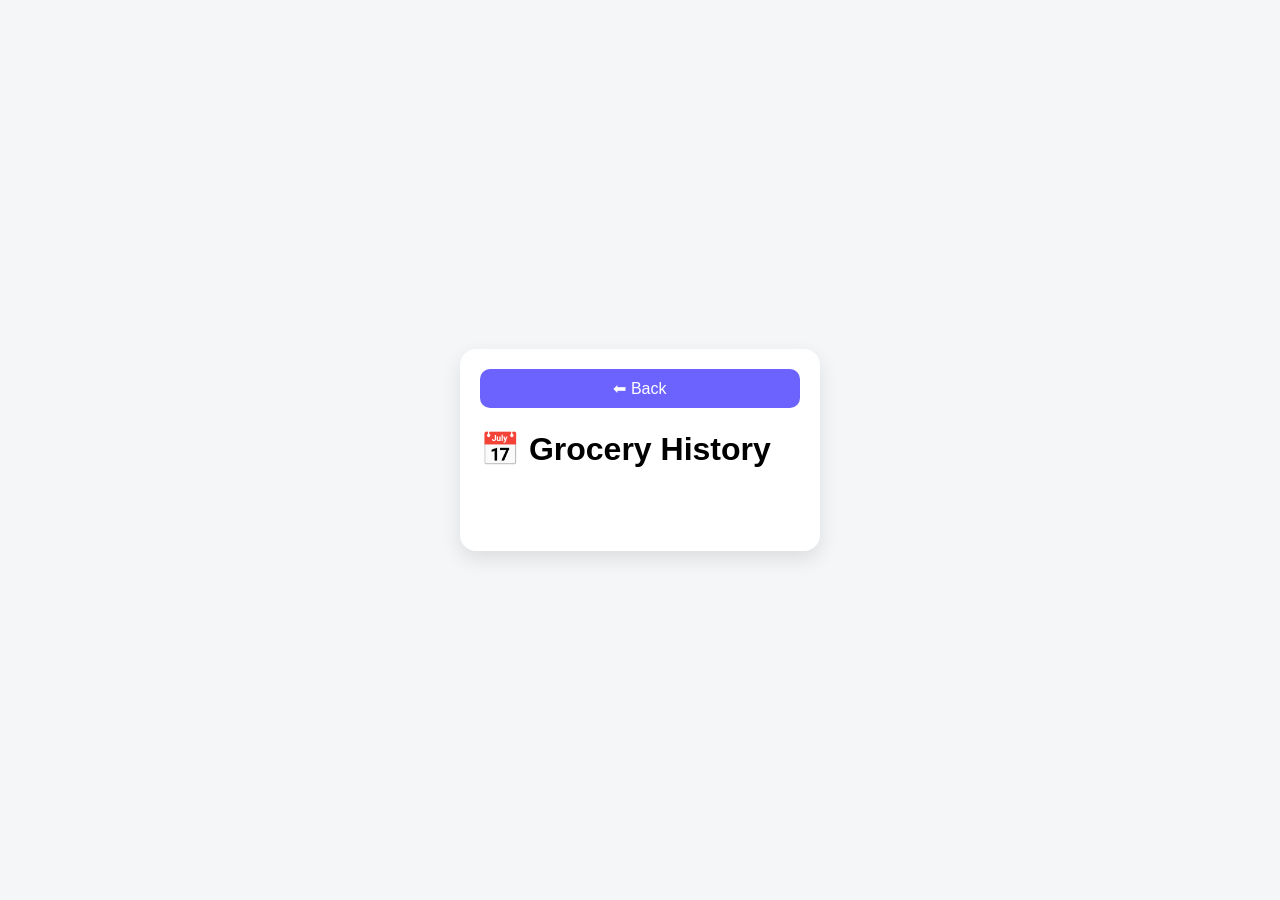
==== calendar.html @ 73912b01 "Update calendar.html" ====
<!DOCTYPE html>
<html lang="en">
<head>
    <meta charset="UTF-8">
    <title>Grocery History</title>
    <meta name="viewport" content="width=device-width, initial-scale=1.0">

    <link rel="stylesheet" href="style.css">
</head>
<body>

<div class="app">

    <!-- 🔥 STICKY HEADER -->
    <div class="header">
        <a href="index.html" class="nav-btn">⬅ Back</a>
        <h1>📅 Grocery History</h1>
    </div>

    <!-- 📜 SCROLLABLE LIST -->
    <ul id="calendarList" class="scroll-area"></ul>

</div>

<!-- 🪟 MODAL -->
<div id="modal" class="modal">
    <div class="modal-content">

        <span class="close-btn" onclick="closeModal()">❌</span>

        <h2>🛒 Full List</h2>

        <div id="modalItems"></div>

        <button onclick="editList()" class="save-btn">✏️ Edit List</button>
        <button onclick="deleteList()" class="delete-btn">🗑️ Delete List</button>

    </div>
</div>

<script>
let selectedIndex = null;

document.addEventListener("DOMContentLoaded", () => {

    let lists = JSON.parse(localStorage.getItem("lists")) || [];
    const container = document.getElementById("calendarList");

    lists.forEach((list, index) => {
    const li = document.createElement("li");

    const previewItems = list.items.slice(0, 3);

    let previewHTML = "";

    previewItems.forEach(item => {
        previewHTML += `• ${item.text}<br>`;
    });

    if (list.items.length > 3) {
        previewHTML += "...";
    }

    const dateText = list.updatedAt
        ? `Updated: ${list.updatedAt}`
        : `Created: ${list.createdAt}`;

    li.innerHTML = `
        <strong>${dateText}</strong><br>
        ${previewHTML}
    `;

    li.onclick = () => openModal(index);

    container.appendChild(li);
});

    
});

/* 🪟 OPEN MODAL */
function openModal(index) {
    let lists = JSON.parse(localStorage.getItem("lists")) || [];

    selectedIndex = index;

    const modal = document.getElementById("modal");
    const modalItems = document.getElementById("modalItems");

    const list = lists[index];

    let fullHTML = "";

    list.items.forEach(item => {
        fullHTML += `• ${item.text}<br>`;
    });

    modalItems.innerHTML = fullHTML;

    modal.style.display = "flex";
}

/* ❌ CLOSE */
function closeModal() {
    document.getElementById("modal").style.display = "none";
}

/* ✏️ EDIT */
function editList() {
    let lists = JSON.parse(localStorage.getItem("lists")) || [];

    if (selectedIndex === null) return;

    const listToEdit = lists[selectedIndex];

    // send items
    localStorage.setItem("currentList", JSON.stringify(listToEdit.items));

    // 🔥 NEW: track which list we're editing
    localStorage.setItem("editingIndex", selectedIndex);

    window.location.replace("index.html");
}

/* 🗑️ DELETE */
function deleteList() {
    let lists = JSON.parse(localStorage.getItem("lists")) || [];

    if (selectedIndex === null) return;

    if (!confirm("Delete this list?")) return;

    lists.splice(selectedIndex, 1);

    localStorage.setItem("lists", JSON.stringify(lists));

    location.reload();
}
</script>

</body>
</html>
---- style.css ----
/* 🌍 Base Layout */
body {
    font-family: Arial, sans-serif;
    background: #f4f6f8;

    display: flex;
    justify-content: center;
    align-items: center;

    height: 100vh;
    margin: 0;
}

/* 📦 App Container */
.app {
    background: white;
    padding: 20px;
    border-radius: 16px;
    width: 320px;

    box-shadow: 0 8px 20px rgba(0,0,0,0.1);
}

/* 🌙 Dark Mode Toggle */
.toggle-btn {
    float: right;
    background: #333;
    color: white;
    border: none;
    padding: 6px 10px;
    border-radius: 8px;
    cursor: pointer;
}

/* 📅 Navigation Button */
.nav-btn {
    display: block;
    margin-bottom: 10px;
    text-align: center;
    background: #6c63ff;
    color: white;
    padding: 10px;
    border-radius: 10px;
    text-decoration: none;
}

/* 🧾 Input Section */
.input {
    display: flex;
    gap: 6px;
    margin-bottom: 10px;
}

input {
    flex: 1;
    padding: 10px;
    border-radius: 8px;
    border: 1px solid #ddd;
}

/* 🔘 Buttons */
button {
    padding: 10px;
    border: none;
    border-radius: 8px;
    cursor: pointer;
}

/* ➕ Add Button */
.input button {
    background: #4CAF50;
    color: white;
}

/* 📦 Save Button */
.save-btn {
    width: 100%;
    margin-bottom: 10px;
    background: #007BFF;
    color: white;
    font-weight: bold;
}

/* 📋 List */
ul {
    list-style: none;
    padding: 0;
}

li {
    background: #f1f1f1;
    margin: 8px 0;
    padding: 12px;
    border-radius: 10px;

    display: flex;
    justify-content: space-between;
    align-items: center;
}

/* ☑️ Checkbox */
input[type="checkbox"] {
    transform: scale(1.3);
}

/* ❌ Delete Button */
li button {
    background: #ff4d4d;
    color: white;
}

/* 📜 History List Styling */
#calendarList li {
    cursor: pointer;
    background: #eef3ff;
}

/* 🪟 Modal Background */
.modal {
    display: none;
    position: fixed;
    top: 0;
    left: 0;
    width: 100%;
    height: 100%;

    background: rgba(0,0,0,0.6);

    justify-content: center;
    align-items: center;
}

/* 🪟 Modal Box */
.modal-content {
    background: white;
    padding: 20px;
    border-radius: 12px;
    width: 300px;
}

/* ❌ Close Button */
.close-btn {
    float: right;
    cursor: pointer;
}

/* 🌙 DARK MODE */
.dark {
    background: #121212;
}

.dark .app {
    background: #1e1e1e;
    color: white;
}

.dark input {
    background: #2a2a2a;
    color: white;
    border: 1px solid #444;
}

.dark li {
    background: #2a2a2a;
}

.dark #calendarList li {
    background: #2d2d3a;
}

.dark .modal-content {
    background: #1e1e1e;
    color: white;
}

/* 🔥 Sticky header */
.header {
    position: sticky;
    top: 0;
    background: white;
    z-index: 10;
    padding-bottom: 10px;
}

/* 📜 Scrollable list area */
.scroll-area {
    max-height: 400px;
    overflow-y: auto;
    padding-right: 5px;
}

/* 🗑️ Delete button */
.delete-btn {
    width: 100%;
    margin-top: 8px;
    background: #ff4d4d;
    color: white;
    font-weight: bold;
}
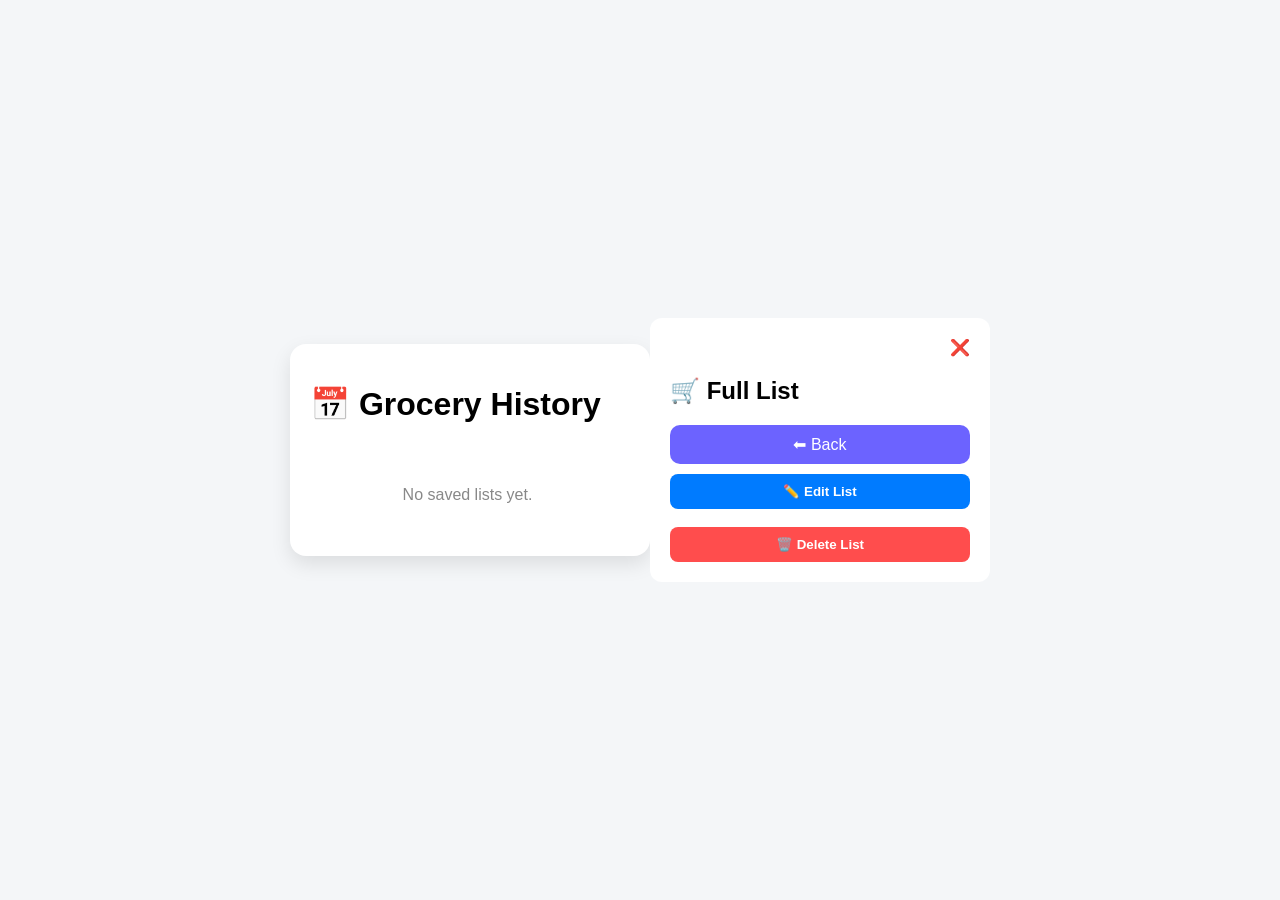
==== commit 29b0cd91: "Update calendar.html" ====
--- a/calendar.html
+++ b/calendar.html
@@ -4,33 +4,30 @@
     <meta charset="UTF-8">
     <title>Grocery History</title>
     <meta name="viewport" content="width=device-width, initial-scale=1.0">
-
     <link rel="stylesheet" href="style.css">
 </head>
 <body>
 
 <div class="app">
 
-    <!-- 🔥 STICKY HEADER -->
     <div class="header">
-        <a href="index.html" class="nav-btn">⬅ Back</a>
         <h1>📅 Grocery History</h1>
     </div>
 
-    <!-- 📜 SCROLLABLE LIST -->
     <ul id="calendarList" class="scroll-area"></ul>
 
 </div>
 
-<!-- 🪟 MODAL -->
-<div id="modal" class="modal">
+<!-- MODAL -->
+<div id="modalOverlay" class="modal-overlay" onclick="handleOverlayClick(event)">
     <div class="modal-content">
 
         <span class="close-btn" onclick="closeModal()">❌</span>
 
         <h2>🛒 Full List</h2>
+        <div id="modalItems"></div>
 
-        <div id="modalItems"></div>
+        <a href="index.html" class="nav-btn" style="display:block; text-align:center; margin-top:12px;">⬅ Back</a>
 
         <button onclick="editList()" class="save-btn">✏️ Edit List</button>
         <button onclick="deleteList()" class="delete-btn">🗑️ Delete List</button>
@@ -42,99 +39,77 @@
 let selectedIndex = null;
 
 document.addEventListener("DOMContentLoaded", () => {
+    renderList();
+});
 
+function renderList() {
     let lists = JSON.parse(localStorage.getItem("lists")) || [];
     const container = document.getElementById("calendarList");
+    container.innerHTML = "";
+
+    if (lists.length === 0) {
+        container.innerHTML = "<p style='color:#888; text-align:center;'>No saved lists yet.</p>";
+        return;
+    }
 
     lists.forEach((list, index) => {
-    const li = document.createElement("li");
+        const li = document.createElement("li");
 
-    const previewItems = list.items.slice(0, 3);
+        const previewItems = list.items.slice(0, 3);
+        let previewHTML = previewItems.map(item => `• ${item.text}`).join("<br>");
+        if (list.items.length > 3) previewHTML += "<br>...";
 
-    let previewHTML = "";
+        const dateLabel = list.updatedAt
+            ? `Updated: ${list.updatedAt}`
+            : `Created: ${list.createdAt}`;
 
-    previewItems.forEach(item => {
-        previewHTML += `• ${item.text}<br>`;
+        li.innerHTML = `
+            <div class="history-card">
+                <div class="history-date">${dateLabel}</div>
+                <div class="history-preview">${previewHTML}</div>
+            </div>
+        `;
+
+        li.onclick = () => openModal(index);
+        container.appendChild(li);
     });
+}
 
-    if (list.items.length > 3) {
-        previewHTML += "...";
-    }
-
-    const dateText = list.updatedAt
-        ? `Updated: ${list.updatedAt}`
-        : `Created: ${list.createdAt}`;
-
-    li.innerHTML = `
-        <strong>${dateText}</strong><br>
-        ${previewHTML}
-    `;
-
-    li.onclick = () => openModal(index);
-
-    container.appendChild(li);
-});
-
-    
-});
-
-/* 🪟 OPEN MODAL */
 function openModal(index) {
     let lists = JSON.parse(localStorage.getItem("lists")) || [];
-
     selectedIndex = index;
 
-    const modal = document.getElementById("modal");
-    const modalItems = document.getElementById("modalItems");
+    const list = lists[index];
+    let fullHTML = list.items.map(item => `• ${item.text}`).join("<br>");
+    document.getElementById("modalItems").innerHTML = fullHTML;
 
-    const list = lists[index];
-
-    let fullHTML = "";
-
-    list.items.forEach(item => {
-        fullHTML += `• ${item.text}<br>`;
-    });
-
-    modalItems.innerHTML = fullHTML;
-
-    modal.style.display = "flex";
+    document.getElementById("modalOverlay").style.display = "flex";
 }
 
-/* ❌ CLOSE */
 function closeModal() {
-    document.getElementById("modal").style.display = "none";
+    document.getElementById("modalOverlay").style.display = "none";
 }
 
-/* ✏️ EDIT */
+function handleOverlayClick(e) {
+    if (e.target === document.getElementById("modalOverlay")) closeModal();
+}
+
 function editList() {
     let lists = JSON.parse(localStorage.getItem("lists")) || [];
-
     if (selectedIndex === null) return;
-
-    const listToEdit = lists[selectedIndex];
-
-    // send items
-    localStorage.setItem("currentList", JSON.stringify(listToEdit.items));
-
-    // 🔥 NEW: track which list we're editing
+    localStorage.setItem("currentList", JSON.stringify(lists[selectedIndex].items));
     localStorage.setItem("editingIndex", selectedIndex);
-
-    window.location.replace("index.html");
+    window.location.href = "index.html";
 }
 
-/* 🗑️ DELETE */
 function deleteList() {
     let lists = JSON.parse(localStorage.getItem("lists")) || [];
-
     if (selectedIndex === null) return;
-
     if (!confirm("Delete this list?")) return;
-
     lists.splice(selectedIndex, 1);
-
     localStorage.setItem("lists", JSON.stringify(lists));
-
-    location.reload();
+    closeModal();
+    renderList();
 }
 </script>
 
@@ -146,10 +121,3 @@
 
 
 
-
-
-
-
-
-
-
--- a/style.css
+++ b/style.css
@@ -21,6 +21,27 @@
     box-shadow: 0 8px 20px rgba(0,0,0,0.1);
 }
 
+/* 🔥 Sticky Header */
+.header {
+    position: sticky;
+    top: 0;
+    background: white;
+    z-index: 10;
+    padding-bottom: 10px;
+}
+
+/* 🔙 Navigation Button */
+.nav-btn {
+    display: block;
+    margin-bottom: 10px;
+    text-align: center;
+    background: #6c63ff;
+    color: white;
+    padding: 10px;
+    border-radius: 10px;
+    text-decoration: none;
+}
+
 /* 🌙 Dark Mode Toggle */
 .toggle-btn {
     float: right;
@@ -30,18 +51,6 @@
     padding: 6px 10px;
     border-radius: 8px;
     cursor: pointer;
-}
-
-/* 📅 Navigation Button */
-.nav-btn {
-    display: block;
-    margin-bottom: 10px;
-    text-align: center;
-    background: #6c63ff;
-    color: white;
-    padding: 10px;
-    border-radius: 10px;
-    text-decoration: none;
 }
 
 /* 🧾 Input Section */
@@ -81,10 +90,26 @@
     font-weight: bold;
 }
 
+/* 🗑️ Delete Button */
+.delete-btn {
+    width: 100%;
+    margin-top: 8px;
+    background: #ff4d4d;
+    color: white;
+    font-weight: bold;
+}
+
 /* 📋 List */
 ul {
     list-style: none;
     padding: 0;
+}
+
+/* 📜 Scrollable History */
+.scroll-area {
+    max-height: 400px;
+    overflow-y: auto;
+    padding-right: 5px;
 }
 
 li {
@@ -98,24 +123,27 @@
     align-items: center;
 }
 
+/* 📅 History items */
+#calendarList li {
+    cursor: pointer;
+    background: #eef3ff;
+}
+
 /* ☑️ Checkbox */
 input[type="checkbox"] {
     transform: scale(1.3);
 }
 
-/* ❌ Delete Button */
+/* ❌ Delete inside list */
 li button {
     background: #ff4d4d;
     color: white;
 }
 
-/* 📜 History List Styling */
-#calendarList li {
-    cursor: pointer;
-    background: #eef3ff;
-}
-
-/* 🪟 Modal Background */
+/* ========================= */
+/* 🪟 MODAL (REAL FIX) */
+/* ========================= */
+
 .modal {
     display: none;
     position: fixed;
@@ -126,25 +154,35 @@
 
     background: rgba(0,0,0,0.6);
 
+    display: flex;
     justify-content: center;
-    align-items: center;
-}
-
-/* 🪟 Modal Box */
+    align-items: flex-start; /* 🔥 KEY FIX */
+
+    padding-top: 40px;
+    overflow-y: auto; /* 🔥 allows full scroll */
+}
+
 .modal-content {
     background: white;
     padding: 20px;
     border-radius: 12px;
     width: 300px;
-}
-
-/* ❌ Close Button */
+
+    max-height: none; /* 🔥 remove limits */
+}
+
+/* ❌ Close button */
 .close-btn {
-    float: right;
-    cursor: pointer;
-}
-
+    display: block;
+    text-align: right;
+    cursor: pointer;
+    margin-bottom: 10px;
+}
+
+/* ========================= */
 /* 🌙 DARK MODE */
+/* ========================= */
+
 .dark {
     background: #121212;
 }
@@ -173,27 +211,6 @@
     color: white;
 }
 
-/* 🔥 Sticky header */
-.header {
-    position: sticky;
-    top: 0;
-    background: white;
-    z-index: 10;
-    padding-bottom: 10px;
-}
-
-/* 📜 Scrollable list area */
-.scroll-area {
-    max-height: 400px;
-    overflow-y: auto;
-    padding-right: 5px;
-}
-
-/* 🗑️ Delete button */
-.delete-btn {
-    width: 100%;
-    margin-top: 8px;
-    background: #ff4d4d;
-    color: white;
-    font-weight: bold;
-}
+
+
+
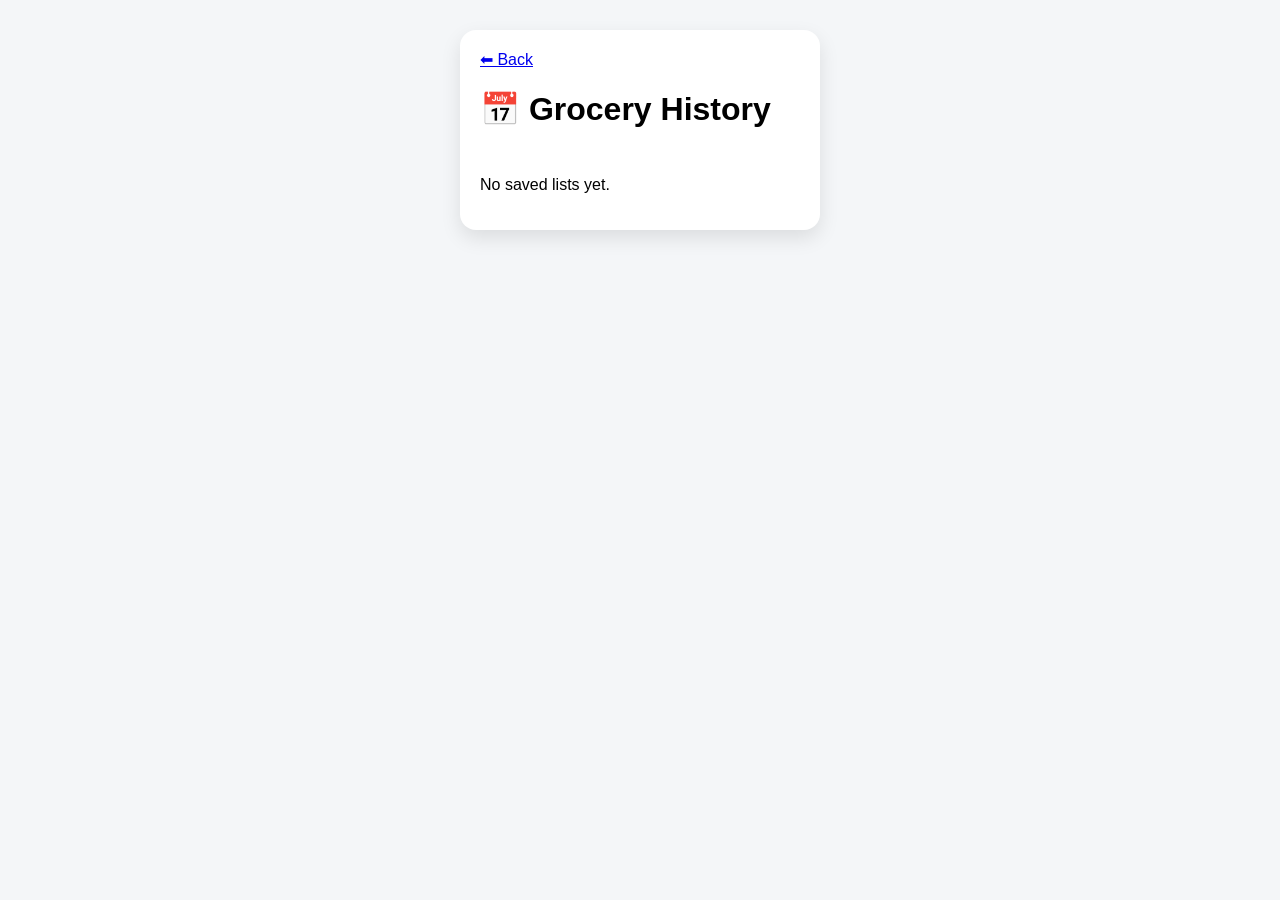
==== commit 07530182: "Update calendar.html" ====
--- a/calendar.html
+++ b/calendar.html
@@ -9,27 +9,26 @@
 <body>
 
 <div class="app">
-
     <div class="header">
+        <a href="index.html" class="back-link">⬅ Back</a>
         <h1>📅 Grocery History</h1>
     </div>
-
     <ul id="calendarList" class="scroll-area"></ul>
-
 </div>
 
 <!-- MODAL -->
 <div id="modalOverlay" class="modal-overlay" onclick="handleOverlayClick(event)">
     <div class="modal-content">
 
-        <span class="close-btn" onclick="closeModal()">❌</span>
+        <button class="close-btn" onclick="closeModal()">✕</button>
+        <h2>🛒 Full List</h2>
 
-        <h2>🛒 Full List</h2>
+        <div id="modalMeta" class="modal-meta"></div>
         <div id="modalItems"></div>
+        <div id="modalTotal" class="modal-total"></div>
 
-        <a href="index.html" class="nav-btn" style="display:block; text-align:center; margin-top:12px;">⬅ Back</a>
-
-        <button onclick="editList()" class="save-btn">✏️ Edit List</button>
+        <button onclick="shareList()" class="share-btn">🔗 Share List</button>
+        <button id="editBtn" onclick="editList()" class="save-btn" style="display:none;">✏️ Edit List</button>
         <button onclick="deleteList()" class="delete-btn">🗑️ Delete List</button>
 
     </div>
@@ -38,9 +37,7 @@
 <script>
 let selectedIndex = null;
 
-document.addEventListener("DOMContentLoaded", () => {
-    renderList();
-});
+document.addEventListener("DOMContentLoaded", () => { renderList(); });
 
 function renderList() {
     let lists = JSON.parse(localStorage.getItem("lists")) || [];
@@ -48,41 +45,58 @@
     container.innerHTML = "";
 
     if (lists.length === 0) {
-        container.innerHTML = "<p style='color:#888; text-align:center;'>No saved lists yet.</p>";
+        container.innerHTML = "<p class='empty-msg'>No saved lists yet.</p>";
         return;
     }
 
     lists.forEach((list, index) => {
         const li = document.createElement("li");
+        const previewItems = list.items.slice(0, 3);
+        let previewHTML = previewItems.map(i => `• ${i.text}`).join("<br>");
+        if (list.items.length > 3) previewHTML += "<br><span class='more'>+" + (list.items.length - 3) + " more</span>";
 
-        const previewItems = list.items.slice(0, 3);
-        let previewHTML = previewItems.map(item => `• ${item.text}`).join("<br>");
-        if (list.items.length > 3) previewHTML += "<br>...";
-
-        const dateLabel = list.updatedAt
-            ? `Updated: ${list.updatedAt}`
-            : `Created: ${list.createdAt}`;
+        const total = calcTotal(list.items);
+        const dateLabel = list.updatedAt ? `Updated: ${list.updatedAt}` : `Created: ${list.createdAt}`;
 
         li.innerHTML = `
             <div class="history-card">
-                <div class="history-date">${dateLabel}</div>
-                <div class="history-preview">${previewHTML}</div>
-            </div>
-        `;
-
+                <div class="history-left">
+                    <div class="history-date">${dateLabel}</div>
+                    <div class="history-preview">${previewHTML}</div>
+                </div>
+                <div class="history-total">$${total}</div>
+            </div>`;
         li.onclick = () => openModal(index);
         container.appendChild(li);
     });
 }
 
+function calcTotal(items) {
+    return items.reduce((sum, i) => sum + (parseFloat(i.price) || 0), 0).toFixed(2);
+}
+
 function openModal(index) {
     let lists = JSON.parse(localStorage.getItem("lists")) || [];
     selectedIndex = index;
+    const list = lists[index];
 
-    const list = lists[index];
-    let fullHTML = list.items.map(item => `• ${item.text}`).join("<br>");
+    document.getElementById("modalMeta").innerHTML =
+        list.updatedAt ? `<span class="meta-label">Updated: ${list.updatedAt}</span>` :
+                         `<span class="meta-label">Created: ${list.createdAt}</span>`;
+
+    let fullHTML = list.items.map(item => {
+        const price = item.price ? `<span class="item-price">$${parseFloat(item.price).toFixed(2)}</span>` : "";
+        const link = item.link ? `<a href="${item.link}" target="_blank" class="item-link">🔗 Link</a>` : "";
+        const done = item.done ? "line-through" : "none";
+        return `<div class="modal-item" style="text-decoration:${done}">
+                    <span>• ${item.text}</span>
+                    <span class="item-extras">${price}${link}</span>
+                </div>`;
+    }).join("");
+
     document.getElementById("modalItems").innerHTML = fullHTML;
-
+    document.getElementById("modalTotal").innerHTML = `<strong>Total: $${calcTotal(list.items)}</strong>`;
+    document.getElementById("editBtn").style.display = "block";
     document.getElementById("modalOverlay").style.display = "flex";
 }
 
@@ -92,6 +106,30 @@
 
 function handleOverlayClick(e) {
     if (e.target === document.getElementById("modalOverlay")) closeModal();
+}
+
+function shareList() {
+    let lists = JSON.parse(localStorage.getItem("lists")) || [];
+    if (selectedIndex === null) return;
+    const list = lists[selectedIndex];
+
+    const text = list.items.map(i => {
+        let line = `• ${i.text}`;
+        if (i.price) line += ` - $${parseFloat(i.price).toFixed(2)}`;
+        if (i.link) line += ` (${i.link})`;
+        return line;
+    }).join("\n");
+
+    const total = calcTotal(list.items);
+    const shareText = `🛒 Grocery List\n\n${text}\n\nTotal: $${total}`;
+
+    if (navigator.share) {
+        navigator.share({ title: "Grocery List", text: shareText });
+    } else {
+        navigator.clipboard.writeText(shareText).then(() => {
+            alert("List copied to clipboard!");
+        });
+    }
 }
 
 function editList() {
@@ -112,7 +150,6 @@
     renderList();
 }
 </script>
-
 </body>
 </html>
 
@@ -121,3 +158,4 @@
 
 
 
+
--- a/style.css
+++ b/style.css
@@ -1,27 +1,139 @@
-/* 🌍 Base Layout */
+/* Base */
 body {
     font-family: Arial, sans-serif;
     background: #f4f6f8;
-
     display: flex;
     justify-content: center;
-    align-items: center;
-
-    height: 100vh;
+    align-items: flex-start;
+    min-height: 100vh;
     margin: 0;
-}
-
-/* 📦 App Container */
+    padding: 30px 0;
+    box-sizing: border-box;
+}
+
+/* App container */
 .app {
     background: white;
     padding: 20px;
     border-radius: 16px;
     width: 320px;
-
     box-shadow: 0 8px 20px rgba(0,0,0,0.1);
 }
 
-/* 🔥 Sticky Header */
+/* Dark mode toggle */
+.toggle-btn {
+    float: right;
+    background: #333;
+    color: white;
+    border: none;
+    padding: 6px 10px;
+    border-radius: 8px;
+    cursor: pointer;
+}
+
+/* Nav button */
+.nav-btn {
+    display: block;
+    margin-bottom: 10px;
+    text-align: center;
+    background: #6c63ff;
+    color: white;
+    padding: 10px;
+    border-radius: 10px;
+    text-decoration: none;
+}
+
+/* Input row */
+.input {
+    display: flex;
+    gap: 6px;
+    margin-bottom: 10px;
+}
+
+input[type="text"] {
+    flex: 1;
+    padding: 10px;
+    border-radius: 8px;
+    border: 1px solid #ddd;
+}
+
+button {
+    padding: 10px;
+    border: none;
+    border-radius: 8px;
+    cursor: pointer;
+}
+
+.input button {
+    background: #4CAF50;
+    color: white;
+}
+
+.save-btn {
+    width: 100%;
+    margin-bottom: 10px;
+    background: #007BFF;
+    color: white;
+    font-weight: bold;
+}
+
+/* List */
+ul {
+    list-style: none;
+    padding: 0;
+    margin: 0;
+}
+
+li {
+    background: #f1f1f1;
+    margin: 8px 0;
+    padding: 12px;
+    border-radius: 10px;
+    display: flex;
+    justify-content: space-between;
+    align-items: center;
+}
+
+input[type="checkbox"] {
+    transform: scale(1.3);
+}
+
+li button {
+    background: #ff4d4d;
+    color: white;
+}
+
+/* History cards */
+#calendarList li {
+    cursor: pointer;
+    background: #eef3ff;
+    display: block;
+    padding: 0;
+}
+
+.history-card {
+    display: flex;
+    justify-content: space-between;
+    align-items: flex-start;
+    padding: 12px;
+    gap: 10px;
+}
+
+.history-date {
+    font-size: 13px;
+    font-weight: bold;
+    color: #444;
+    flex: 1;
+}
+
+.history-preview {
+    font-size: 13px;
+    color: #555;
+    text-align: right;
+    line-height: 1.6;
+}
+
+/* Sticky header */
 .header {
     position: sticky;
     top: 0;
@@ -30,159 +142,57 @@
     padding-bottom: 10px;
 }
 
-/* 🔙 Navigation Button */
-.nav-btn {
-    display: block;
-    margin-bottom: 10px;
-    text-align: center;
-    background: #6c63ff;
-    color: white;
-    padding: 10px;
-    border-radius: 10px;
-    text-decoration: none;
-}
-
-/* 🌙 Dark Mode Toggle */
-.toggle-btn {
-    float: right;
-    background: #333;
-    color: white;
-    border: none;
-    padding: 6px 10px;
-    border-radius: 8px;
-    cursor: pointer;
-}
-
-/* 🧾 Input Section */
-.input {
-    display: flex;
-    gap: 6px;
-    margin-bottom: 10px;
-}
-
-input {
-    flex: 1;
-    padding: 10px;
-    border-radius: 8px;
-    border: 1px solid #ddd;
-}
-
-/* 🔘 Buttons */
-button {
-    padding: 10px;
-    border: none;
-    border-radius: 8px;
-    cursor: pointer;
-}
-
-/* ➕ Add Button */
-.input button {
-    background: #4CAF50;
-    color: white;
-}
-
-/* 📦 Save Button */
-.save-btn {
-    width: 100%;
-    margin-bottom: 10px;
-    background: #007BFF;
-    color: white;
-    font-weight: bold;
-}
-
-/* 🗑️ Delete Button */
-.delete-btn {
-    width: 100%;
-    margin-top: 8px;
-    background: #ff4d4d;
-    color: white;
-    font-weight: bold;
-}
-
-/* 📋 List */
-ul {
-    list-style: none;
-    padding: 0;
-}
-
-/* 📜 Scrollable History */
+/* Scrollable area */
 .scroll-area {
-    max-height: 400px;
+    max-height: 420px;
     overflow-y: auto;
-    padding-right: 5px;
-}
-
-li {
-    background: #f1f1f1;
-    margin: 8px 0;
-    padding: 12px;
-    border-radius: 10px;
-
-    display: flex;
-    justify-content: space-between;
-    align-items: center;
-}
-
-/* 📅 History items */
-#calendarList li {
-    cursor: pointer;
-    background: #eef3ff;
-}
-
-/* ☑️ Checkbox */
-input[type="checkbox"] {
-    transform: scale(1.3);
-}
-
-/* ❌ Delete inside list */
-li button {
-    background: #ff4d4d;
-    color: white;
-}
-
-/* ========================= */
-/* 🪟 MODAL (REAL FIX) */
-/* ========================= */
-
-.modal {
+    padding-right: 4px;
+}
+
+/* Modal overlay */
+.modal-overlay {
     display: none;
     position: fixed;
     top: 0;
     left: 0;
     width: 100%;
     height: 100%;
-
     background: rgba(0,0,0,0.6);
-
-    display: flex;
     justify-content: center;
-    align-items: flex-start; /* 🔥 KEY FIX */
-
-    padding-top: 40px;
-    overflow-y: auto; /* 🔥 allows full scroll */
-}
-
+    align-items: center;
+    z-index: 100;
+}
+
+/* Modal box */
 .modal-content {
     background: white;
     padding: 20px;
     border-radius: 12px;
     width: 300px;
-
-    max-height: none; /* 🔥 remove limits */
-}
-
-/* ❌ Close button */
+    max-height: 80vh;
+    overflow-y: auto;
+    position: relative;
+}
+
 .close-btn {
-    display: block;
-    text-align: right;
-    cursor: pointer;
-    margin-bottom: 10px;
-}
-
-/* ========================= */
-/* 🌙 DARK MODE */
-/* ========================= */
-
+    float: right;
+    cursor: pointer;
+    font-size: 18px;
+}
+
+.delete-btn {
+    width: 100%;
+    margin-top: 8px;
+    background: #ff4d4d;
+    color: white;
+    font-weight: bold;
+    padding: 10px;
+    border-radius: 8px;
+    border: none;
+    cursor: pointer;
+}
+
+/* Dark mode */
 .dark {
     background: #121212;
 }
@@ -192,7 +202,7 @@
     color: white;
 }
 
-.dark input {
+.dark input[type="text"] {
     background: #2a2a2a;
     color: white;
     border: 1px solid #444;
@@ -206,11 +216,19 @@
     background: #2d2d3a;
 }
 
+.dark .history-date { color: #ccc; }
+.dark .history-preview { color: #aaa; }
+
 .dark .modal-content {
     background: #1e1e1e;
     color: white;
 }
 
-
-
-
+.dark .header {
+    background: #1e1e1e;
+}
+
+
+
+
+
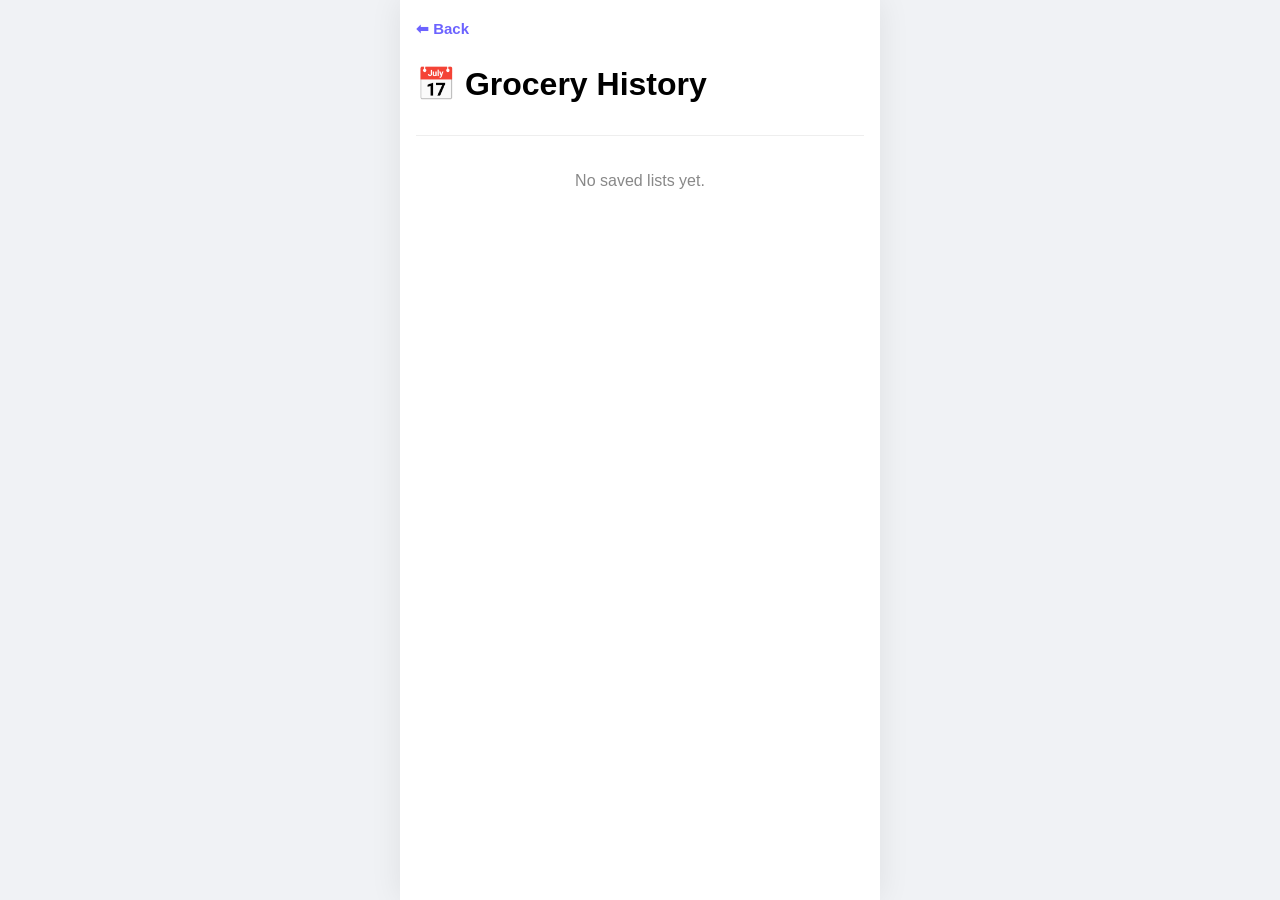
==== commit 4570e46c: "Update calendar.html" ====
--- a/calendar.html
+++ b/calendar.html
@@ -124,7 +124,10 @@
     const shareText = `🛒 Grocery List\n\n${text}\n\nTotal: $${total}`;
 
     if (navigator.share) {
-        navigator.share({ title: "Grocery List", text: shareText });
+        navigator.share({
+    title: "MakingGroceries 🛒",
+    text: shareText
+});
     } else {
         navigator.clipboard.writeText(shareText).then(() => {
             alert("List copied to clipboard!");
--- a/style.css
+++ b/style.css
@@ -1,80 +1,170 @@
 /* Base */
+* { box-sizing: border-box; }
+
 body {
-    font-family: Arial, sans-serif;
-    background: #f4f6f8;
+    font-family: -apple-system, BlinkMacSystemFont, "Segoe UI", Arial, sans-serif;
+    background: #f0f2f5;
     display: flex;
     justify-content: center;
     align-items: flex-start;
     min-height: 100vh;
     margin: 0;
-    padding: 30px 0;
-    box-sizing: border-box;
-}
-
-/* App container */
+    padding: 0;
+}
+
+/* App */
 .app {
     background: white;
-    padding: 20px;
-    border-radius: 16px;
-    width: 320px;
-    box-shadow: 0 8px 20px rgba(0,0,0,0.1);
-}
-
-/* Dark mode toggle */
+    width: 100%;
+    max-width: 480px;
+    min-height: 100vh;
+    padding: 20px 16px 40px;
+    box-shadow: 0 0 30px rgba(0,0,0,0.08);
+}
+
+/* Top bar */
+.top-bar {
+    display: flex;
+    align-items: center;
+    gap: 10px;
+    margin-bottom: 16px;
+}
+
+.top-bar h1 {
+    flex: 1;
+    font-size: 22px;
+    margin: 0;
+}
+
 .toggle-btn {
-    float: right;
     background: #333;
     color: white;
     border: none;
-    padding: 6px 10px;
-    border-radius: 8px;
-    cursor: pointer;
-}
-
-/* Nav button */
+    padding: 8px 12px;
+    border-radius: 10px;
+    cursor: pointer;
+    font-size: 16px;
+}
+
+/* Nav */
 .nav-btn {
     display: block;
-    margin-bottom: 10px;
     text-align: center;
     background: #6c63ff;
     color: white;
-    padding: 10px;
+    padding: 12px;
+    border-radius: 12px;
+    text-decoration: none;
+    font-weight: bold;
+    margin-bottom: 16px;
+    font-size: 15px;
+}
+
+.back-link {
+    display: inline-block;
+    color: #6c63ff;
+    font-weight: bold;
+    text-decoration: none;
+    font-size: 15px;
+    margin-bottom: 6px;
+}
+
+/* Inputs */
+.input-row {
+    display: flex;
+    gap: 8px;
+    margin-bottom: 10px;
+}
+
+.input-row input {
+    flex: 1;
+    padding: 12px;
     border-radius: 10px;
-    text-decoration: none;
-}
-
-/* Input row */
-.input {
-    display: flex;
-    gap: 6px;
+    border: 1.5px solid #ddd;
+    font-size: 15px;
+    background: #fafafa;
+}
+
+.input-row input:focus {
+    outline: none;
+    border-color: #6c63ff;
+    background: white;
+}
+
+/* Buttons */
+.add-btn {
+    width: 100%;
+    padding: 12px;
+    background: #4CAF50;
+    color: white;
+    font-size: 15px;
+    font-weight: bold;
+    border: none;
+    border-radius: 12px;
+    cursor: pointer;
     margin-bottom: 10px;
 }
 
-input[type="text"] {
-    flex: 1;
-    padding: 10px;
+.save-btn {
+    width: 100%;
+    padding: 12px;
+    background: #007BFF;
+    color: white;
+    font-size: 15px;
+    font-weight: bold;
+    border: none;
+    border-radius: 12px;
+    cursor: pointer;
+    margin-bottom: 10px;
+}
+
+.share-btn {
+    width: 100%;
+    padding: 12px;
+    background: #6c63ff;
+    color: white;
+    font-size: 15px;
+    font-weight: bold;
+    border: none;
+    border-radius: 12px;
+    cursor: pointer;
+    margin-bottom: 10px;
+}
+
+.delete-btn {
+    width: 100%;
+    padding: 12px;
+    background: #ff4d4d;
+    color: white;
+    font-size: 15px;
+    font-weight: bold;
+    border: none;
+    border-radius: 12px;
+    cursor: pointer;
+    margin-top: 4px;
+}
+
+.del-btn {
+    background: #ff4d4d;
+    color: white;
+    border: none;
     border-radius: 8px;
-    border: 1px solid #ddd;
-}
-
-button {
-    padding: 10px;
-    border: none;
-    border-radius: 8px;
-    cursor: pointer;
-}
-
-.input button {
-    background: #4CAF50;
-    color: white;
-}
-
-.save-btn {
-    width: 100%;
-    margin-bottom: 10px;
-    background: #007BFF;
-    color: white;
-    font-weight: bold;
+    padding: 8px 10px;
+    cursor: pointer;
+    font-size: 13px;
+    flex-shrink: 0;
+}
+
+/* Total bar */
+.total-bar {
+    background: #f0f7ff;
+    border-radius: 10px;
+    padding: 10px 14px;
+    margin-bottom: 12px;
+    font-size: 15px;
+    color: #333;
+    display: flex;
+    justify-content: space-between;
 }
 
 /* List */
@@ -85,150 +175,238 @@
 }
 
 li {
-    background: #f1f1f1;
+    background: #f7f8fc;
     margin: 8px 0;
     padding: 12px;
-    border-radius: 10px;
+    border-radius: 12px;
     display: flex;
     justify-content: space-between;
     align-items: center;
+    gap: 8px;
+    border: 1px solid #eee;
+}
+
+.li-left {
+    display: flex;
+    align-items: center;
+    gap: 10px;
+    flex: 1;
+    flex-wrap: wrap;
 }
 
 input[type="checkbox"] {
-    transform: scale(1.3);
-}
-
-li button {
-    background: #ff4d4d;
-    color: white;
-}
-
-/* History cards */
-#calendarList li {
-    cursor: pointer;
-    background: #eef3ff;
-    display: block;
-    padding: 0;
-}
-
-.history-card {
-    display: flex;
-    justify-content: space-between;
-    align-items: flex-start;
-    padding: 12px;
-    gap: 10px;
-}
-
-.history-date {
+    width: 20px;
+    height: 20px;
+    cursor: pointer;
+    flex-shrink: 0;
+}
+
+.item-price {
+    background: #e8f5e9;
+    color: #2e7d32;
     font-size: 13px;
     font-weight: bold;
-    color: #444;
-    flex: 1;
-}
-
-.history-preview {
-    font-size: 13px;
-    color: #555;
-    text-align: right;
-    line-height: 1.6;
-}
-
-/* Sticky header */
+    padding: 3px 8px;
+    border-radius: 6px;
+}
+
+.item-link {
+    color: #6c63ff;
+    text-decoration: none;
+    font-size: 16px;
+}
+
+/* History */
 .header {
     position: sticky;
     top: 0;
     background: white;
     z-index: 10;
     padding-bottom: 10px;
-}
-
-/* Scrollable area */
+    border-bottom: 1px solid #eee;
+    margin-bottom: 12px;
+}
+
 .scroll-area {
-    max-height: 420px;
-    overflow-y: auto;
-    padding-right: 4px;
-}
-
-/* Modal overlay */
+    padding: 0;
+}
+
+#calendarList li {
+    cursor: pointer;
+    background: #eef3ff;
+    border: 1px solid #d8e2ff;
+    display: block;
+    padding: 0;
+    align-items: unset;
+}
+
+#calendarList li:active {
+    background: #dde8ff;
+}
+
+.history-card {
+    display: flex;
+    justify-content: space-between;
+    align-items: flex-start;
+    padding: 14px;
+    gap: 10px;
+}
+
+.history-left { flex: 1; }
+
+.history-date {
+    font-size: 12px;
+    font-weight: bold;
+    color: #555;
+    margin-bottom: 4px;
+}
+
+.history-preview {
+    font-size: 13px;
+    color: #444;
+    line-height: 1.6;
+}
+
+.history-total {
+    font-size: 16px;
+    font-weight: bold;
+    color: #2e7d32;
+    white-space: nowrap;
+}
+
+.more { color: #888; font-size: 12px; }
+.empty-msg { color: #888; text-align: center; padding: 20px 0; }
+
+/* Modal */
 .modal-overlay {
     display: none;
     position: fixed;
-    top: 0;
-    left: 0;
-    width: 100%;
-    height: 100%;
+    top: 0; left: 0;
+    width: 100%; height: 100%;
     background: rgba(0,0,0,0.6);
     justify-content: center;
-    align-items: center;
+    align-items: flex-end;
     z-index: 100;
 }
 
-/* Modal box */
 .modal-content {
     background: white;
-    padding: 20px;
-    border-radius: 12px;
-    width: 300px;
-    max-height: 80vh;
+    padding: 24px 20px;
+    border-radius: 20px 20px 0 0;
+    width: 100%;
+    max-width: 480px;
+    max-height: 85vh;
     overflow-y: auto;
     position: relative;
+    animation: slideUp 0.2s ease;
+}
+
+@keyframes slideUp {
+    from { transform: translateY(40px); opacity: 0; }
+    to { transform: translateY(0); opacity: 1; }
 }
 
 .close-btn {
-    float: right;
-    cursor: pointer;
-    font-size: 18px;
-}
-
-.delete-btn {
-    width: 100%;
-    margin-top: 8px;
-    background: #ff4d4d;
-    color: white;
-    font-weight: bold;
-    padding: 10px;
-    border-radius: 8px;
-    border: none;
-    cursor: pointer;
+    position: absolute;
+    top: 16px; right: 16px;
+    background: #eee;
+    border: none;
+    border-radius: 50%;
+    width: 32px; height: 32px;
+    font-size: 16px;
+    cursor: pointer;
+    display: flex;
+    align-items: center;
+    justify-content: center;
+}
+
+.modal-meta { font-size: 12px; color: #888; margin-bottom: 12px; }
+
+.modal-item {
+    display: flex;
+    justify-content: space-between;
+    align-items: center;
+    padding: 8px 0;
+    border-bottom: 1px solid #f0f0f0;
+    font-size: 15px;
+    gap: 10px;
+}
+
+.item-extras {
+    display: flex;
+    align-items: center;
+    gap: 8px;
+}
+
+.modal-total {
+    padding: 12px 0;
+    font-size: 16px;
+    color: #2e7d32;
+    text-align: right;
+    border-top: 2px solid #eee;
+    margin-bottom: 14px;
 }
 
 /* Dark mode */
-.dark {
-    background: #121212;
-}
+.dark body, .dark { background: #121212; }
 
 .dark .app {
     background: #1e1e1e;
-    color: white;
-}
-
-.dark input[type="text"] {
+    color: #f0f0f0;
+}
+
+.dark .input-row input {
     background: #2a2a2a;
-    color: white;
-    border: 1px solid #444;
-}
-
-.dark li {
-    background: #2a2a2a;
-}
-
-.dark #calendarList li {
-    background: #2d2d3a;
-}
-
-.dark .history-date { color: #ccc; }
-.dark .history-preview { color: #aaa; }
-
-.dark .modal-content {
-    background: #1e1e1e;
-    color: white;
-}
-
-.dark .header {
-    background: #1e1e1e;
-}
-
-
-
-
-
+    color: #f0f0f0;
+    border-color: #444;
+}
+
+.dark li { background: #2a2a2a; border-color: #333; }
+.dark #calendarList li { background: #2d2d3a; border-color: #3a3a50; }
+.dark .history-date { color: #bbb; }
+.dark .history-preview { color: #999; }
+.dark .modal-content { background: #1e1e1e; color: #f0f0f0; }
+.dark .close-btn { background: #333; color: #fff; }
+.dark .header { background: #1e1e1e; border-bottom-color: #333; }
+.dark .total-bar { background: #1a2a1a; color: #ccc; }
+.dark .modal-item { border-bottom-color: #333; }
+.dark .modal-total { border-top-color: #333; }
+.dark .item-price { background: #1a3a1a; color: #81c784; }
+.dark .meta-label { color: #888; }
+
+
+/* INPUT CARD FIX */
+.input-card {
+    background: #f7f8fc;
+    padding: 14px;
+    border-radius: 14px;
+    margin-bottom: 12px;
+    border: 1px solid #eee;
+}
+
+.input-card > input {
+    width: 100%;
+    margin-bottom: 10px;
+}
+
+.add-btn {
+    margin-top: 6px;
+}
+
+ul {
+    margin-top: 8px;
+}
+
+
+/* 💰 Expensive item highlight */
+.expensive {
+    background: #ffe5e5;
+    color: #d32f2f;
+}
+
+
+
+
+
+
+
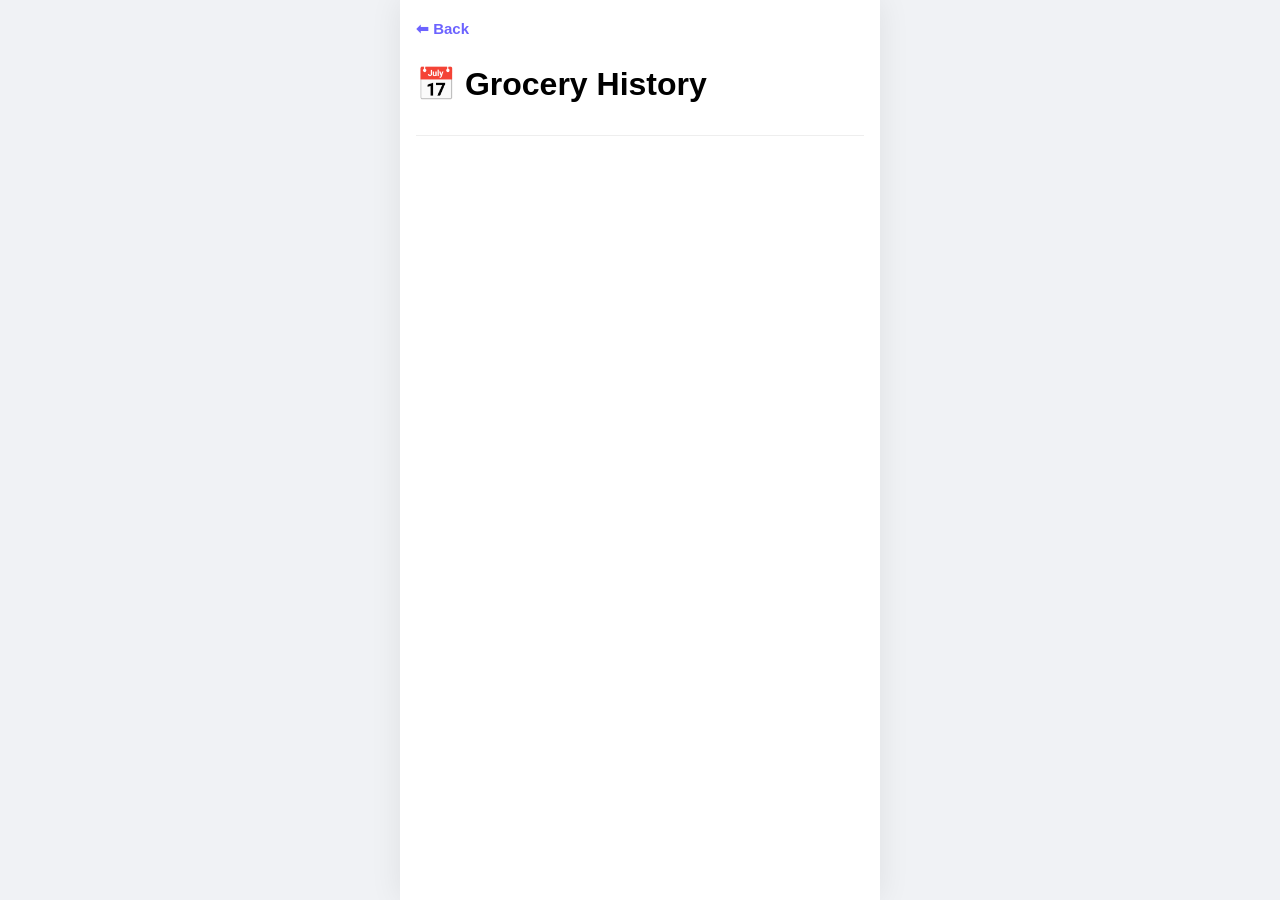
==== commit 9fc9c6d1: "Update calendar.html" ====
--- a/calendar.html
+++ b/calendar.html
@@ -50,25 +50,55 @@
     }
 
     lists.forEach((list, index) => {
-        const li = document.createElement("li");
-        const previewItems = list.items.slice(0, 3);
-        let previewHTML = previewItems.map(i => `• ${i.text}`).join("<br>");
-        if (list.items.length > 3) previewHTML += "<br><span class='more'>+" + (list.items.length - 3) + " more</span>";
+    const li = document.createElement("li");
 
-        const total = calcTotal(list.items);
-        const dateLabel = list.updatedAt ? `Updated: ${list.updatedAt}` : `Created: ${list.createdAt}`;
+    const previewItems = list.items.slice(0, 3);
 
-        li.innerHTML = `
-            <div class="history-card">
-                <div class="history-left">
-                    <div class="history-date">${dateLabel}</div>
-                    <div class="history-preview">${previewHTML}</div>
-                </div>
-                <div class="history-total">$${total}</div>
-            </div>`;
-        li.onclick = () => openModal(index);
-        container.appendChild(li);
+    let previewHTML = "";
+
+    previewItems.forEach(item => {
+        previewHTML += `• ${item.text}<br>`;
     });
+
+    if (list.items.length > 3) {
+        previewHTML += "...";
+    }
+
+    const dateText = list.updatedAt
+        ? `Updated: ${list.updatedAt}`
+        : list.createdAt
+            ? `Created: ${list.createdAt}`
+            : `Created: ${list.date}`;
+
+    li.innerHTML = `
+        <strong>${list.name || "Unnamed List"}</strong><br>
+        <small>${dateText}</small><br>
+        ${previewHTML}
+    `;
+
+    li.onclick = () => openModal(index);
+
+    container.appendChild(li);
+});
+
+    const dateText = list.updatedAt
+        ? `Updated: ${list.updatedAt}`
+        : list.createdAt
+            ? `Created: ${list.createdAt}`
+            : `Created: ${list.date}`;
+
+    li.innerHTML = `
+        <div class="list-card">
+            <strong class="list-title">${list.name || "Unnamed List"}</strong>
+            <div class="list-date">${dateText}</div>
+            <div class="list-preview">${previewHTML}</div>
+        </div>
+    `;
+
+    li.onclick = () => openModal(index);
+
+    container.appendChild(li);
+});
 }
 
 function calcTotal(items) {
@@ -121,7 +151,7 @@
     }).join("\n");
 
     const total = calcTotal(list.items);
-    const shareText = `🛒 Grocery List\n\n${text}\n\nTotal: $${total}`;
+    const shareText = `🛒 MakingGroceries\n\n${text}\n\nTotal: $${total}`;
 
     if (navigator.share) {
         navigator.share({
--- a/style.css
+++ b/style.css
@@ -405,8 +405,27 @@
 }
 
 
-
-
-
-
-
+.list-title {
+    font-size: 16px;
+    display: block;
+    margin-bottom: 4px;
+}
+
+.list-date {
+    font-size: 12px;
+    color: gray;
+    margin-bottom: 6px;
+}
+
+.list-preview {
+    font-size: 14px;
+}
+
+
+
+
+
+
+
+
+
